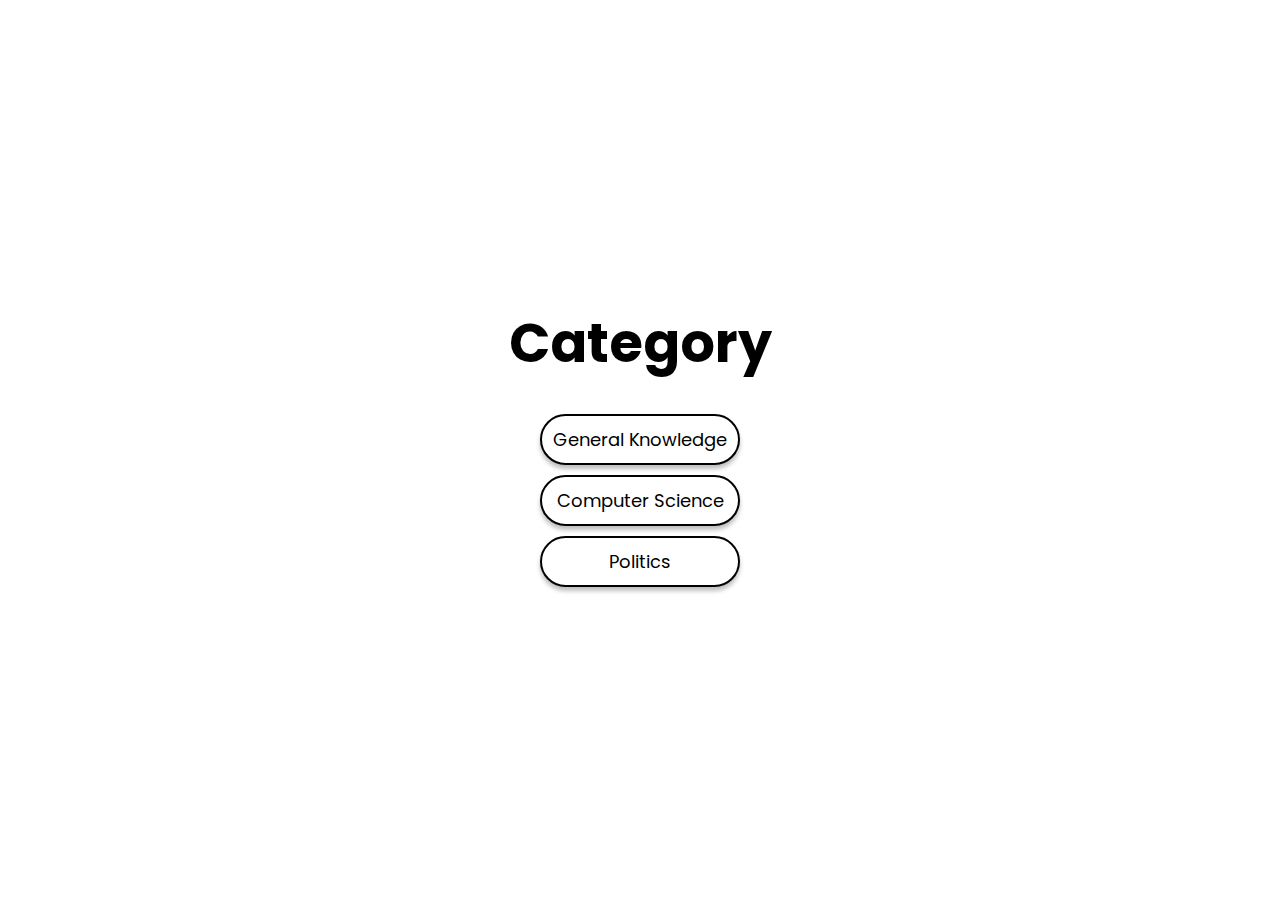
==== pages/category.html @ 183d4aaf "updates" ====
<!DOCTYPE html>
<html lang="en">

<head>
    <meta charset="UTF-8" />
    <meta name="viewport" content="width=device-width, initial-scale=1.0" />
    <meta http-equiv="X-UA-Compatible" content="ie=edge" />
    <title>High Scores</title>
    <link href="https://fonts.googleapis.com/css?family=Poppins&display=swap" rel="stylesheet">
    <link rel="stylesheet" href="../css/style.css">
</head>

<body>
    <div class="container">
        <div id="highScores" class="flex-center flex-column">
            <h1>Category</h1>

            <a class="btn" href="./playnow.html">General Knowledge</a>
            <a class="btn" href="./playnow.html">Computer Science</a>
            <a class="btn" href="./playnow.html">Politics</a>
        </div>
    </div>
    <script src="../js/gameover.js"></script>
</body>

</html>
---- css/style.css ----
:root {
  font-size: 62.5%;
}

* {
  box-sizing: border-box;
  font-family: "Poppins", sans-serif;
  margin: 0;
  padding: 0;
  color: black;
}

h1 {
  font-size: 5.4rem;
  color: black;
  font-style: normal;
  font-weight: bold;
  margin-bottom: 3rem;
}

h2 {
  font-size: 4.2rem;
  margin-bottom: 4rem;
  font-weight: 700;
}

h3 {
  font-size: 2.8rem;
  font-weight: 500;
}

/* UTILITIES */

.container {
  width: 100vw;
  height: 100vh;
  display: flex;
  justify-content: center;
  align-items: center;
  max-width: 80rem;
  margin: 0 auto;
}

.container > * {
  width: 90%;
}

.flex-column {
  display: flex;
  flex-flow: column;
}

.flex-center {
  justify-content: center;
  align-items: center;
}

.justify-center {
  justify-content: center;
}

.text-center {
  text-align: center;
}

.hidden {
  display: none;
}

/* BUTTONS */
.btn {
  font-size: 1.8rem;
  padding: 1rem 0;
  width: 20rem;
  text-align: center;
  margin-bottom: 1rem;
  text-decoration: none;
  background: #ffffff;
  border: 2px solid #000000;
  box-sizing: border-box;
  box-shadow: 0px 4px 4px rgba(0, 0, 0, 0.25);
  border-radius: 26px;
}

.btn:hover {
  cursor: pointer;
  transform: translateY(-0.1rem);
  transition: transform 150ms;
}

.btn[disabled]:hover {
  cursor: not-allowed;
  box-shadow: none;
  transform: none;
}

/* playnow */

.choice-container {
  display: flex;
  margin-bottom: 0.5rem;
  width: 100%;
  margin-bottom: 2%;
  font-size: 1.8rem;
  background: #ffffff;
  border: 0% solid #ffffff;
  box-shadow: 0px 4px 4px rgba(0, 0, 0, 0.25);
  border-radius: 26px;
}

.choice-container:hover {
  cursor: pointer;
  transform: translateY(-0.1rem);
  transition: transform 150ms;
}

.choice-prefix {
  padding: 1.3rem 2.6rem;
  background-color: black;
  border-radius: 47% 0% 0% 46%;
  color: white;
  font-family: Poppins;
  font-style: normal;
  font-weight: bold;
}

.choice-text {
  padding: 1.5rem;
  width: 100%;
}

.correct {
  background-color: #28a745;
}

.incorrect {
  background-color: #dc3545;
}

.hud {
  display: flex;
  justify-content: space-between;
}

.hud-prefix {
  text-align: center;
  font-size: 2rem;
  margin: 3%;
}

.hud-main-text {
  font-family: Poppins;
  font-style: normal;
  font-weight: bold;
  text-align: center;
  background-color: #ffffff;
  border: 1px solid #000000;
  box-shadow: 0px 4px 4px rgba(0, 0, 0, 0.25);
  border-radius: 50%;
}

#progressBar {
  width: 40rem;
  height: 4rem;
  margin-top: 1.5rem;
  border: 1px solid #000000;
  box-shadow: 0px 4px 4px rgba(0, 0, 0, 0.25);
  border-radius: 26px;
}

#progressBarFull {
  height: 3.8rem;
  width: 0%;
  background: #b0b7b6;
  border: 1px solid #000000;
  box-shadow: 0px 4px 4px rgba(0, 0, 0, 0.25);
  border-radius: 26px;
}

form {
  width: 100%;
  display: flex;
  flex-direction: column;
  align-items: center;
}

input {
  margin-bottom: 1rem;
  width: 30rem;
  padding: 1.5rem;
  font-size: 1.8rem;
  background: #ffffff;
  border: 1px solid #000000;
  box-shadow: 0px 4px 4px rgba(0, 0, 0, 0.25);
  border-radius: 26px;
}

input::placeholder {
  color: #aaa;
}

/* scores */
#highScoresList {
  list-style: none;
  padding-left: 0;
  margin-bottom: 4rem;
  background: #ffffff;
  width: 50%;
  text-align: center;
  box-shadow: 0px 4px 4px rgba(0, 0, 0, 0.25);
  border-radius: 26px;
}

.high-score {
  font-size: 2.8rem;
  margin-bottom: 0.5rem;
}

.high-score:hover {
  transform: scale(1.025);
}

/* spinner */
.lds-ripple {
  display: inline-block;
  position: relative;
  width: 64px;
  height: 64px;
}
.lds-ripple div {
  position: absolute;
  border: 4px solid rgb(0, 0, 0);
  opacity: 1;
  border-radius: 50%;
  animation: lds-ripple 1s cubic-bezier(0, 0.2, 0.8, 1) infinite;
}
.lds-ripple div:nth-child(2) {
  animation-delay: -0.5s;
}
@keyframes lds-ripple {
  0% {
    top: 28px;
    left: 28px;
    width: 0;
    height: 0;
    opacity: 1;
  }
  100% {
    top: -1px;
    left: -1px;
    width: 58px;
    height: 58px;
    opacity: 0;
  }
}
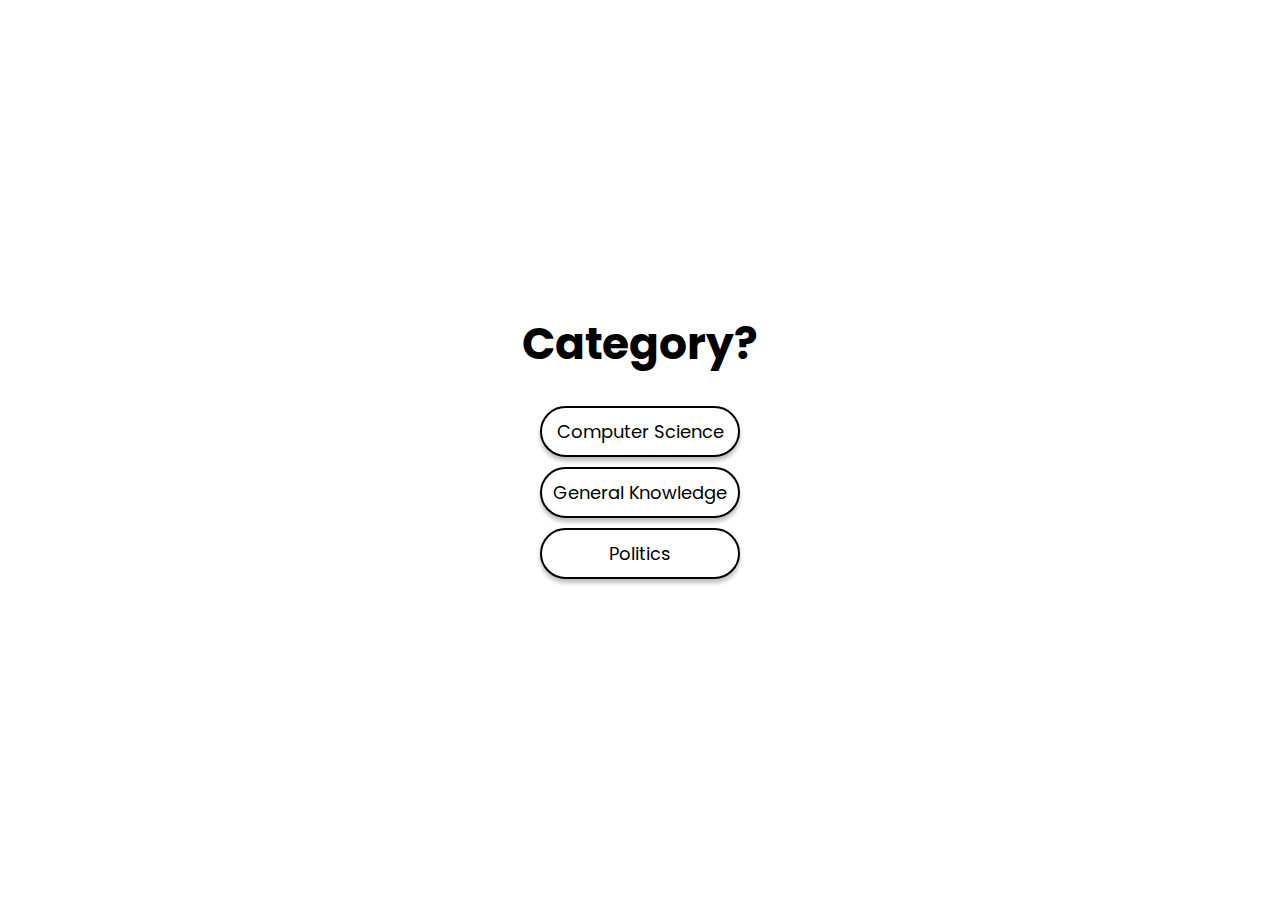
==== commit 7fafad14: "design update" ====
--- a/pages/category.html
+++ b/pages/category.html
@@ -5,7 +5,7 @@
     <meta charset="UTF-8" />
     <meta name="viewport" content="width=device-width, initial-scale=1.0" />
     <meta http-equiv="X-UA-Compatible" content="ie=edge" />
-    <title>High Scores</title>
+    <title>Category</title>
     <link href="https://fonts.googleapis.com/css?family=Poppins&display=swap" rel="stylesheet">
     <link rel="stylesheet" href="../css/style.css">
 </head>
@@ -13,14 +13,13 @@
 <body>
     <div class="container">
         <div id="highScores" class="flex-center flex-column">
-            <h1>Category</h1>
-
-            <a class="btn" href="./playnow.html">General Knowledge</a>
-            <a class="btn" href="./playnow.html">Computer Science</a>
-            <a class="btn" href="./playnow.html">Politics</a>
+            <h1>Category?</h1>
+            <a id="gk" value="gk" class="btn" href="./playnow.html">Computer Science</a>
+            <a id="cs" class="btn" href="./playnow.html">General Knowledge</a>
+            <a id="pol" class="btn" href="./playnow.html">Politics</a>
         </div>
     </div>
-    <script src="../js/gameover.js"></script>
+    <script src="../js/category.js"></script>
 </body>
 
 </html>--- a/css/style.css
+++ b/css/style.css
@@ -11,17 +11,17 @@
 }
 
 h1 {
-  font-size: 5.4rem;
+  font-size: 4.4rem;
   color: black;
   font-style: normal;
   font-weight: bold;
   margin-bottom: 3rem;
 }
 
-h2 {
-  font-size: 4.2rem;
+#question {
+  font-size: 3rem;
   margin-bottom: 4rem;
-  font-weight: 700;
+  font-weight: bold;
 }
 
 h3 {
@@ -29,6 +29,10 @@
   font-weight: 500;
 }
 
+.rules {
+  font-size: 1.9em;
+  margin-bottom: 10%;
+}
 /* UTILITIES */
 
 .container {
@@ -39,6 +43,7 @@
   align-items: center;
   max-width: 80rem;
   margin: 0 auto;
+  padding: 2rem;
 }
 
 .container > * {
@@ -152,15 +157,10 @@
   font-family: Poppins;
   font-style: normal;
   font-weight: bold;
-  text-align: center;
-  background-color: #ffffff;
-  border: 1px solid #000000;
-  box-shadow: 0px 4px 4px rgba(0, 0, 0, 0.25);
-  border-radius: 50%;
 }
 
 #progressBar {
-  width: 40rem;
+  width: 20rem;
   height: 4rem;
   margin-top: 1.5rem;
   border: 1px solid #000000;
@@ -211,6 +211,13 @@
   border-radius: 26px;
 }
 
+/* winner gets gold spot */
+#highScoresList > li:nth-child(1) {
+  font-weight: bold;
+  box-shadow: 0px 4px 4px rgba(0, 0, 0, 0.25);
+  border-radius: 26px;
+  background-color: rgb(245, 221, 84);
+}
 .high-score {
   font-size: 2.8rem;
   margin-bottom: 0.5rem;
@@ -219,37 +226,3 @@
 .high-score:hover {
   transform: scale(1.025);
 }
-
-/* spinner */
-.lds-ripple {
-  display: inline-block;
-  position: relative;
-  width: 64px;
-  height: 64px;
-}
-.lds-ripple div {
-  position: absolute;
-  border: 4px solid rgb(0, 0, 0);
-  opacity: 1;
-  border-radius: 50%;
-  animation: lds-ripple 1s cubic-bezier(0, 0.2, 0.8, 1) infinite;
-}
-.lds-ripple div:nth-child(2) {
-  animation-delay: -0.5s;
-}
-@keyframes lds-ripple {
-  0% {
-    top: 28px;
-    left: 28px;
-    width: 0;
-    height: 0;
-    opacity: 1;
-  }
-  100% {
-    top: -1px;
-    left: -1px;
-    width: 58px;
-    height: 58px;
-    opacity: 0;
-  }
-}
